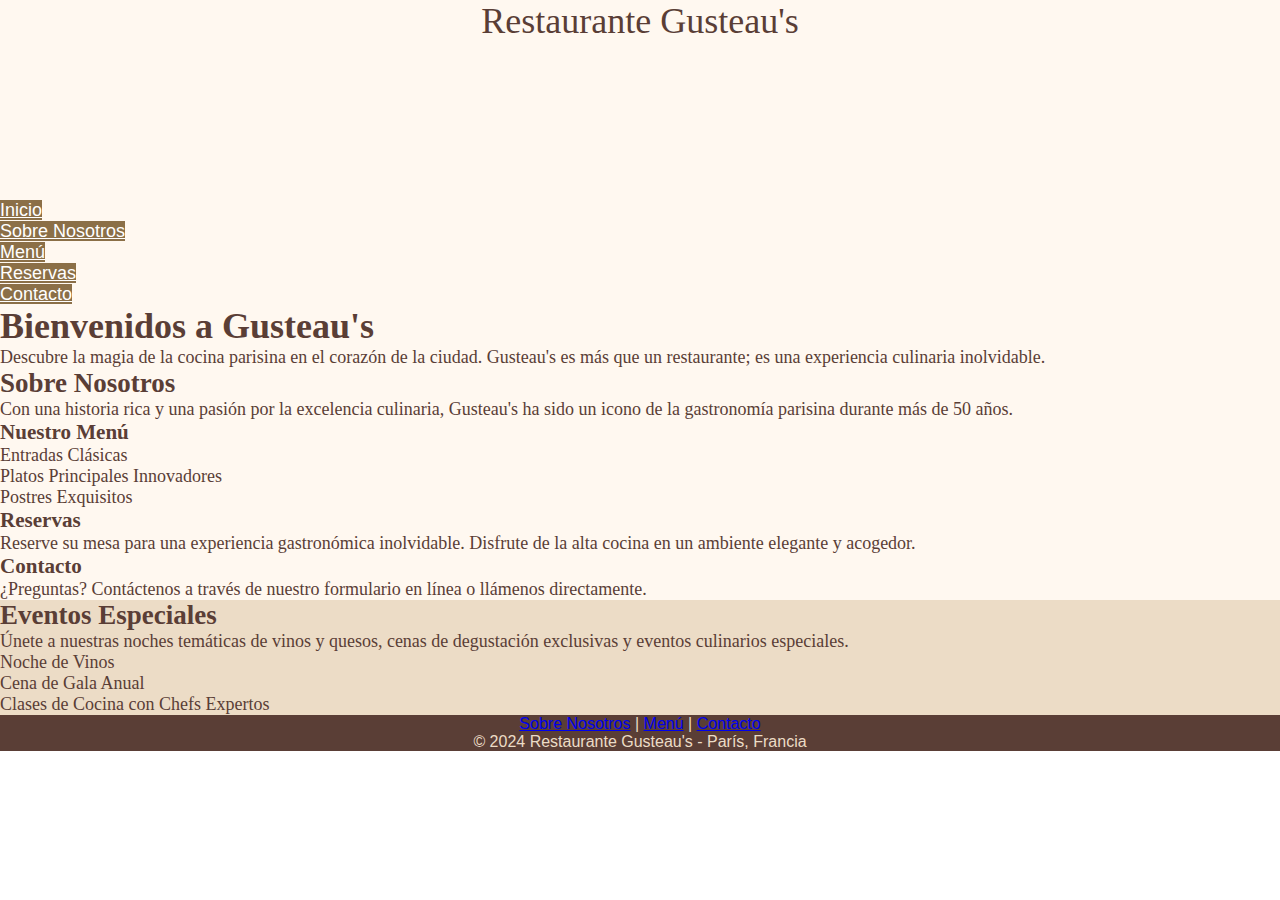
==== index.html @ 8ce090e8 "Issue 2 - Terminada" ====
<!DOCTYPE html>
<html lang="es">
<head>
    <meta charset="utf-8">
    <title>Restaurante Gusteau's</title>
    <meta name="viewport" content="width=device-width, initial-scale=1">
    <link rel="stylesheet" href="./css/estilos.css">
</head>
<body>
    <div id="contenedor">
        <div class="encabezado">Restaurante Gusteau's</div>
        <div class="menu">
            <ul>
                <li><a href="#inicio">Inicio</a></li>
                <li><a href="#sobrenosotros">Sobre Nosotros</a></li>
                <li><a href="#menu">Menú</a></li>
                <li><a href="#reservas">Reservas</a></li>
                <li><a href="#contacto">Contacto</a></li>
            </ul>
        </div>
        <div class="contenido">
            <h1>Bienvenidos a Gusteau's</h1>
            <p>Descubre la magia de la cocina parisina en el corazón de la ciudad. Gusteau's es más que un restaurante; es una experiencia culinaria inolvidable.</p>
            <h2>Sobre Nosotros</h2>
            <p>Con una historia rica y una pasión por la excelencia culinaria, Gusteau's ha sido un icono de la gastronomía parisina durante más de 50 años.</p>
            <h3>Nuestro Menú</h3>
            <ul>
                <li>Entradas Clásicas</li>
                <li>Platos Principales Innovadores</li>
                <li>Postres Exquisitos</li>
            </ul>
            <h3>Reservas</h3>
            <p>Reserve su mesa para una experiencia gastronómica inolvidable. Disfrute de la alta cocina en un ambiente elegante y acogedor.</p>
            <h3>Contacto</h3>
            <p>¿Preguntas? Contáctenos a través de nuestro formulario en línea o llámenos directamente.</p>
        </div>
        <div class="sidebar">
            <h2>Eventos Especiales</h2>
            <p>Únete a nuestras noches temáticas de vinos y quesos, cenas de degustación exclusivas y eventos culinarios especiales.</p>
            <ul>
                <li>Noche de Vinos</li>
                <li>Cena de Gala Anual</li>
                <li>Clases de Cocina con Chefs Expertos</li>
            </ul>
        </div>

        <div class="pie">
            <a href="#sobre-nosotros">Sobre Nosotros</a> |
            <a href="#menu">Menú</a> |
            <a href="#contacto">Contacto</a>
            <p>© 2024 Restaurante Gusteau's - París, Francia</p>
            
        </div>
</body>
</html>
---- css/estilos.css ----
* {
    margin: 0px;
    padding: 0px;
}

#contenedor {
    /* PRIMER ISSUE */
    background-color: #fff8f0;
    font-family: 'Times New Roman', serif;
    font-size: 16px;
}

div.encabezado {
    /* PRIMER ISSUE */
    background-image:url("../imgs/guesteaus.png");
    color: #5a3e36;
    font-family: 'Georgia', serif;
    font-size: 36px;
    text-align: center;
    height: 200px;
    background-position: 80% 200%;
    
}

#contenedor div.encabezado img.logo {
    background-image:url("../imgs/logo.png");
    height: 50px;
    width: auto;
    margin-right: 250px;
    background-position: 80% 200%;
}

div.menu ul li a {
    /* PRIMER ISSUE */
    background-color: #a77e58;
    color: #ffffff;
    font-family: 'Helvetica', sans-serif;
    font-size: 18px;
    transition: background-color 0.3s ease;
    background-color: #8b6f47;
}

div.contenido {
    /* PRIMER ISSUE */
    background-color: #fff8f0;
    color: #5a3e36;
    font-family: 'Georgia', serif;
    font-size: 18px;
}

div.sidebar {
    /* PRIMER ISSUE */
    background-color: #ecdcc6;
    color: #5a3e36;
    font-family: 'Georgia', serif;
    font-size: 18px;
}

div.pie {
    /* PRIMER ISSUE */
    background-color: #5a3e36;
    color: #ecdcc6;
    font-family: 'Helvetica', sans-serif;
    font-size: 16px;
    text-align: center;

}
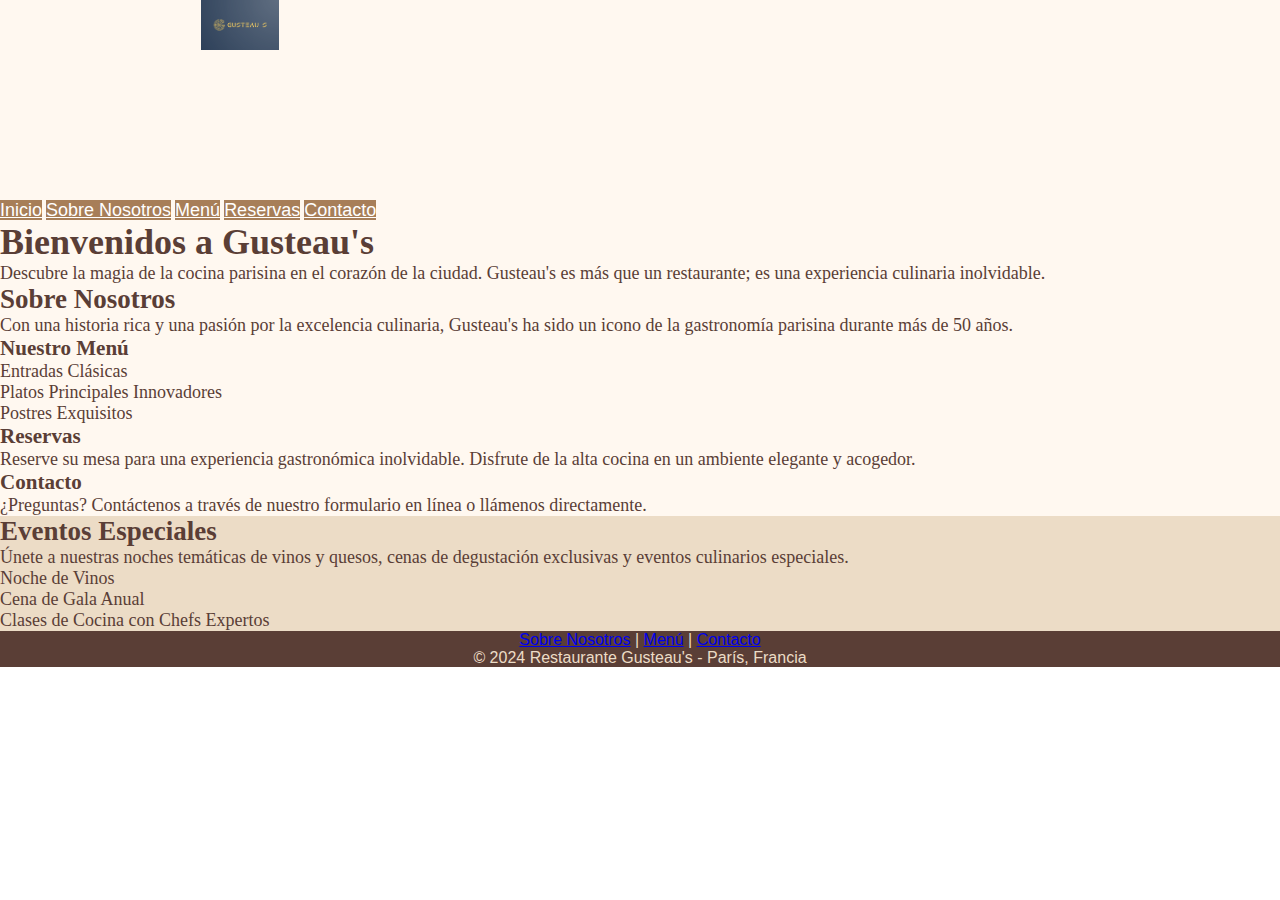
==== commit 5bf69aa1: "Issue 3 - Terminada" ====
--- a/index.html
+++ b/index.html
@@ -1,14 +1,19 @@
 <!DOCTYPE html>
 <html lang="es">
+
 <head>
     <meta charset="utf-8">
     <title>Restaurante Gusteau's</title>
     <meta name="viewport" content="width=device-width, initial-scale=1">
     <link rel="stylesheet" href="./css/estilos.css">
 </head>
+
 <body>
     <div id="contenedor">
-        <div class="encabezado">Restaurante Gusteau's</div>
+        <div class="encabezado">
+            <img class="logo" src="./imgs/logo.png" alt="Gusteau's Logo">
+        </div>
+
         <div class="menu">
             <ul>
                 <li><a href="#inicio">Inicio</a></li>
@@ -20,9 +25,11 @@
         </div>
         <div class="contenido">
             <h1>Bienvenidos a Gusteau's</h1>
-            <p>Descubre la magia de la cocina parisina en el corazón de la ciudad. Gusteau's es más que un restaurante; es una experiencia culinaria inolvidable.</p>
+            <p>Descubre la magia de la cocina parisina en el corazón de la ciudad. Gusteau's es más que un restaurante;
+                es una experiencia culinaria inolvidable.</p>
             <h2>Sobre Nosotros</h2>
-            <p>Con una historia rica y una pasión por la excelencia culinaria, Gusteau's ha sido un icono de la gastronomía parisina durante más de 50 años.</p>
+            <p>Con una historia rica y una pasión por la excelencia culinaria, Gusteau's ha sido un icono de la
+                gastronomía parisina durante más de 50 años.</p>
             <h3>Nuestro Menú</h3>
             <ul>
                 <li>Entradas Clásicas</li>
@@ -30,26 +37,27 @@
                 <li>Postres Exquisitos</li>
             </ul>
             <h3>Reservas</h3>
-            <p>Reserve su mesa para una experiencia gastronómica inolvidable. Disfrute de la alta cocina en un ambiente elegante y acogedor.</p>
+            <p>Reserve su mesa para una experiencia gastronómica inolvidable. Disfrute de la alta cocina en un ambiente
+                elegante y acogedor.</p>
             <h3>Contacto</h3>
             <p>¿Preguntas? Contáctenos a través de nuestro formulario en línea o llámenos directamente.</p>
         </div>
         <div class="sidebar">
             <h2>Eventos Especiales</h2>
-            <p>Únete a nuestras noches temáticas de vinos y quesos, cenas de degustación exclusivas y eventos culinarios especiales.</p>
+            <p>Únete a nuestras noches temáticas de vinos y quesos, cenas de degustación exclusivas y eventos culinarios
+                especiales.</p>
             <ul>
                 <li>Noche de Vinos</li>
                 <li>Cena de Gala Anual</li>
                 <li>Clases de Cocina con Chefs Expertos</li>
             </ul>
         </div>
-
         <div class="pie">
             <a href="#sobre-nosotros">Sobre Nosotros</a> |
             <a href="#menu">Menú</a> |
             <a href="#contacto">Contacto</a>
             <p>© 2024 Restaurante Gusteau's - París, Francia</p>
-            
         </div>
 </body>
-</html>
+
+</html>--- a/css/estilos.css
+++ b/css/estilos.css
@@ -10,24 +10,24 @@
     font-size: 16px;
 }
 
+#contenedor div.encabezado img.logo {
+    /* SEGON ISSUE */
+    background-image: url("../imgs/logo.png");
+    height: 50px;
+    width: auto;
+    margin-right: 800px;
+}
+
 div.encabezado {
     /* PRIMER ISSUE */
-    background-image:url("../imgs/guesteaus.png");
+    background-image: url("../imgs/guesteaus.png");
     color: #5a3e36;
     font-family: 'Georgia', serif;
     font-size: 36px;
     text-align: center;
     height: 200px;
     background-position: 80% 200%;
-    
-}
 
-#contenedor div.encabezado img.logo {
-    background-image:url("../imgs/logo.png");
-    height: 50px;
-    width: auto;
-    margin-right: 250px;
-    background-position: 80% 200%;
 }
 
 div.menu ul li a {
@@ -36,8 +36,20 @@
     color: #ffffff;
     font-family: 'Helvetica', sans-serif;
     font-size: 18px;
+    
+}
+
+div.menu ul li {
+    /* TECER ISSUE */
+    display: inline-block;
+}
+
+div.menu li a:hover,
+div.menu li.active a {
+    /* TECER ISSUE */
     transition: background-color 0.3s ease;
-    background-color: #8b6f47;
+    background-color: #5a3e36;
+    border-bottom: 2.5px solid #610e0e;
 }
 
 div.contenido {
@@ -46,6 +58,7 @@
     color: #5a3e36;
     font-family: 'Georgia', serif;
     font-size: 18px;
+
 }
 
 div.sidebar {
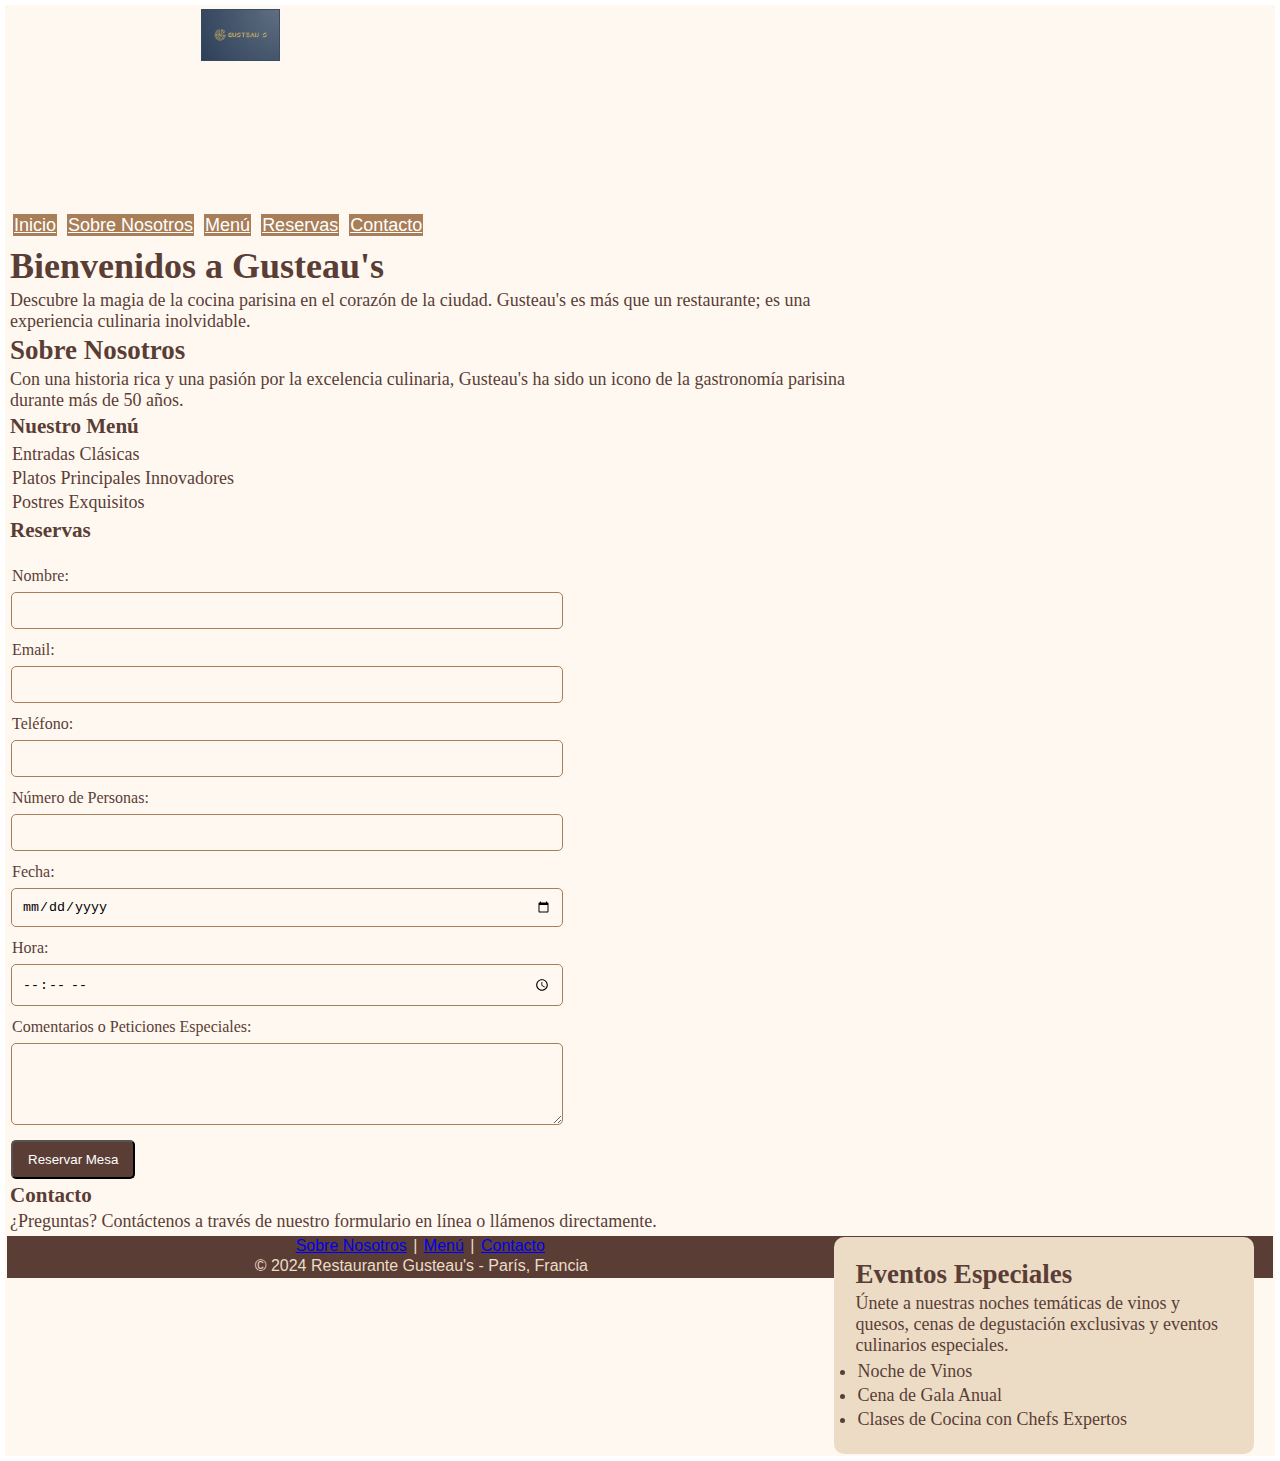
==== commit bfa2b975: "Issue 8 - Terminada" ====
--- a/index.html
+++ b/index.html
@@ -36,9 +36,34 @@
                 <li>Platos Principales Innovadores</li>
                 <li>Postres Exquisitos</li>
             </ul>
+
             <h3>Reservas</h3>
-            <p>Reserve su mesa para una experiencia gastronómica inolvidable. Disfrute de la alta cocina en un ambiente
-                elegante y acogedor.</p>
+
+            <form id="reserva-form">
+                <label for="nombre">Nombre:</label>
+                <input type="text" id="nombre" name="nombre" required>
+
+                <label for="email">Email:</label>
+                <input type="email" id="email" name="email" required>
+
+                <label for="telefono">Teléfono:</label>
+                <input type="tel" id="telefono" name="telefono" required>
+
+                <label for="num-personas">Número de Personas:</label>
+                <input type="number" id="num-personas" name="num-personas" min="1" required>
+
+                <label for="fecha">Fecha:</label>
+                <input type="date" id="fecha" name="fecha" required>
+
+                <label for="hora">Hora:</label>
+                <input type="time" id="hora" name="hora" required>
+
+                <label for="comentarios">Comentarios o Peticiones Especiales:</label>
+                <textarea id="comentarios" name="comentarios" rows="4"></textarea>
+
+                <input type="submit" value="Reservar Mesa">
+            </form>
+
             <h3>Contacto</h3>
             <p>¿Preguntas? Contáctenos a través de nuestro formulario en línea o llámenos directamente.</p>
         </div>
@@ -52,6 +77,7 @@
                 <li>Clases de Cocina con Chefs Expertos</li>
             </ul>
         </div>
+        
         <div class="pie">
             <a href="#sobre-nosotros">Sobre Nosotros</a> |
             <a href="#menu">Menú</a> |
--- a/css/estilos.css
+++ b/css/estilos.css
@@ -1,6 +1,6 @@
 * {
-    margin: 0px;
-    padding: 0px;
+    margin: 1px;
+    padding: 1px;
 }
 
 #contenedor {
@@ -8,6 +8,13 @@
     background-color: #fff8f0;
     font-family: 'Times New Roman', serif;
     font-size: 16px;
+}
+
+#contenedor::after {
+    /* CUARTO ISSUE */
+    content: "";
+    display: table;
+    clear: both;
 }
 
 #contenedor div.encabezado img.logo {
@@ -58,8 +65,55 @@
     color: #5a3e36;
     font-family: 'Georgia', serif;
     font-size: 18px;
+    width: 70%;
 
 }
+
+#reserva-form {
+    margin-top: 20px;
+    font-size: 16px;
+}
+
+label {
+    display: block;
+    margin-bottom: 5px;
+}
+
+input[type='text'],
+input[type='email'],
+input[type='tel'],
+input[type='number'],
+input[type='date'],
+input[type='time'],
+
+textarea {
+    border: 1px solid #a77e58;
+    padding: 10px;
+    border-radius: 5px;
+    background-color: #fff8f0;
+    margin-bottom: 10px;
+    width: 60%;
+}
+
+input[type='submit'] {
+    display: block;
+    background-color: #5a3e36;
+    color: #ffffff;
+    padding: 10px 15px;
+    border-radius: 5px;
+    cursor: pointer;
+}
+
+input[type='submit']:hover {
+    background-color: #a77e58;
+}
+
+label {
+    font-size: 16px;
+    display: block;
+    margin-bottom: 5px;
+}
+
 
 div.sidebar {
     /* PRIMER ISSUE */
@@ -67,6 +121,14 @@
     color: #5a3e36;
     font-family: 'Georgia', serif;
     font-size: 18px;
+
+    /* CUARTO ISSUE */
+    float: right;
+    width: 30%;
+    padding: 20px;
+    margin-right: 20px;
+    border-radius: 10px;
+
 }
 
 div.pie {
